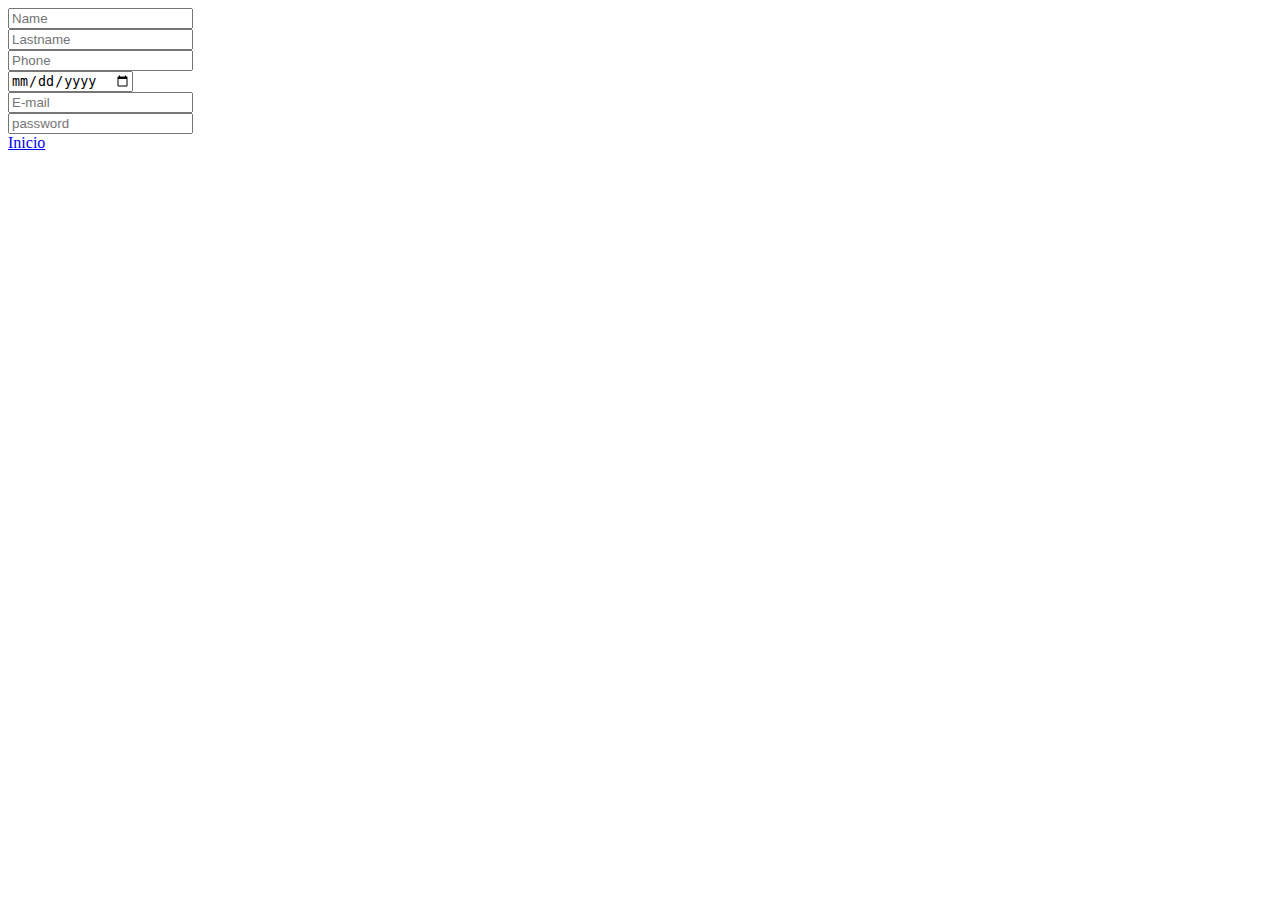
==== contacto.html @ 95b33cc7 "first commit" ====
<!DOCTYPE html>
<html lang="en">

<head>
    <meta charset="UTF-8">
    <meta name="viewport" content="width=device-width, initial-scale=1.0">
    <title>Document</title>
</head>

<body>
    <header>

    </header>
    <main>
        <div>
            <form action="">
                <div>

                    <input type="text" placeholder="Name">
                </div>
                <div>

                    <input type="text" placeholder="Lastname">
                </div>
                <div>

                    <input type="number" placeholder="Phone">
                </div>
                <div>

                    <input type="date" placeholder="date of birth">
                </div>
                <div>

                    <input type="email" placeholder="E-mail">
                </div>
                <div>

                    <input type="password" placeholder="password">
                </div>


            </form>
        </div>


        <a href="./index.html">Inicio</a>
    </main>
</body>

</html>
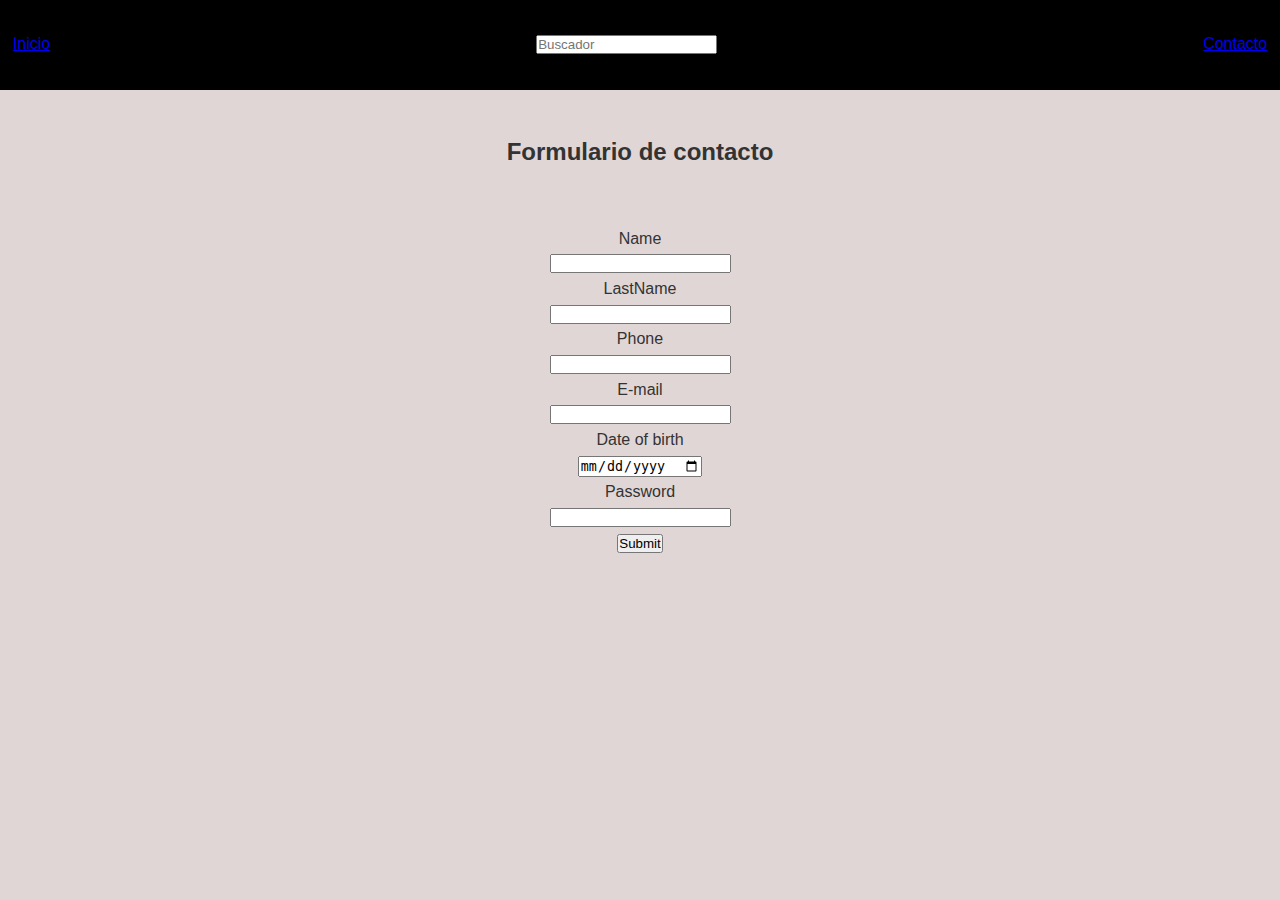
==== commit 581b6138: "css" ====
--- a/contacto.html
+++ b/contacto.html
@@ -4,48 +4,56 @@
 <head>
     <meta charset="UTF-8">
     <meta name="viewport" content="width=device-width, initial-scale=1.0">
-    <title>Document</title>
+    <title>Contacto</title>
+    <link rel="stylesheet" href="./styles.css">
+    <link rel="stylesheet" href="./reset.css">
 </head>
 
 <body>
     <header>
+        <div class="nav-bar">
+            <div class="container">
+                <div>
+                    <a href="./index.html">Inicio</a>
+                </div>
+                <div>
+                    <input type="text" placeholder="Buscador">
+                </div>
+                <div>
+                    <a href="./contacto.html">Contacto</a>
+                </div>
 
+            </div>
+        </div>
     </header>
     <main>
-        <div>
-            <form action="">
-                <div>
+<h2 class="h2-contact">
+    Formulario de contacto
+</h2>
+<div class="form">
+    <form action="#">
+        <div class="inputs">
+            <label for="">Name</label>
+            <input type="text" class="forms">
+            <label for="">LastName</label>
+            <input type="text" class="forms">
+            <label for="">Phone</label>
+            <input type="number" class="forms">
+            <label for="">E-mail</label>
+            <input type="email" class="forms">
+            <label for="">Date of birth</label>
+            <input type="date" class="forms">
+            <label for="">Password</label>
+            <input type="password" class="forms">
+            <input type="submit">
 
-                    <input type="text" placeholder="Name">
-                </div>
-                <div>
+        </div>
+    </form>
+</div>
+    </main>
+    <footer>
 
-                    <input type="text" placeholder="Lastname">
-                </div>
-                <div>
-
-                    <input type="number" placeholder="Phone">
-                </div>
-                <div>
-
-                    <input type="date" placeholder="date of birth">
-                </div>
-                <div>
-
-                    <input type="email" placeholder="E-mail">
-                </div>
-                <div>
-
-                    <input type="password" placeholder="password">
-                </div>
-
-
-            </form>
-        </div>
-
-
-        <a href="./index.html">Inicio</a>
-    </main>
+    </footer>
 </body>
 
 </html>--- a/styles.css
+++ b/styles.css
@@ -0,0 +1,88 @@
+
+body {
+    font-family: 'Arial', sans-serif;
+    background-color: #632a2a31;
+    color: #333;
+}
+
+img {
+    width: 150px;
+    height: 150px;
+    padding: 1em;
+}
+.nav-bar{
+    background-color: black;
+    padding: 0 1vw ;
+    height: 7vw;
+    display: flex;
+    align-content: center;
+    justify-content: space-around;
+    align-items: center;
+
+
+}
+.container{
+    display: flex;
+    width: 100vw;
+    justify-content: space-between;
+}
+.main-title {
+    display: flex;
+    flex-direction: column;
+    align-items: center;
+    font-size: 20px;
+    width: 65vw;
+    margin: auto;
+}
+
+.title {
+    font-size: 3rem;
+    width: 65vw;
+    margin: auto;
+    padding: 1.2em;
+
+
+}
+
+.img-1 {
+    width: fit-content;
+    border: 2px solid black;
+    padding: 1em;
+    margin: 1em;
+    border-radius: 10%;
+    display: flex;
+    flex-direction: column;
+    gap: 2em;
+    align-items: center;
+}
+
+.img-1:hover {
+    background-color: rgb(10, 29, 26);
+    transition: .7s;
+}
+
+.img {
+    display: flex;
+    justify-content: space-evenly;
+    width: 85vw;
+    border: 2px solid black;
+    margin: auto;
+    margin-top: 25px;
+    border-radius: 18px;
+    padding: 25px;
+    flex-wrap: wrap;
+}
+.h2-contact{
+text-align: center;
+margin: 2em;
+}
+.inputs{
+    display: flex;
+    flex-direction: column;
+    margin: auto;
+    padding: 1em 0 ;
+    align-items: center;
+}
+.forms {
+    margin: .5em 0;
+}
